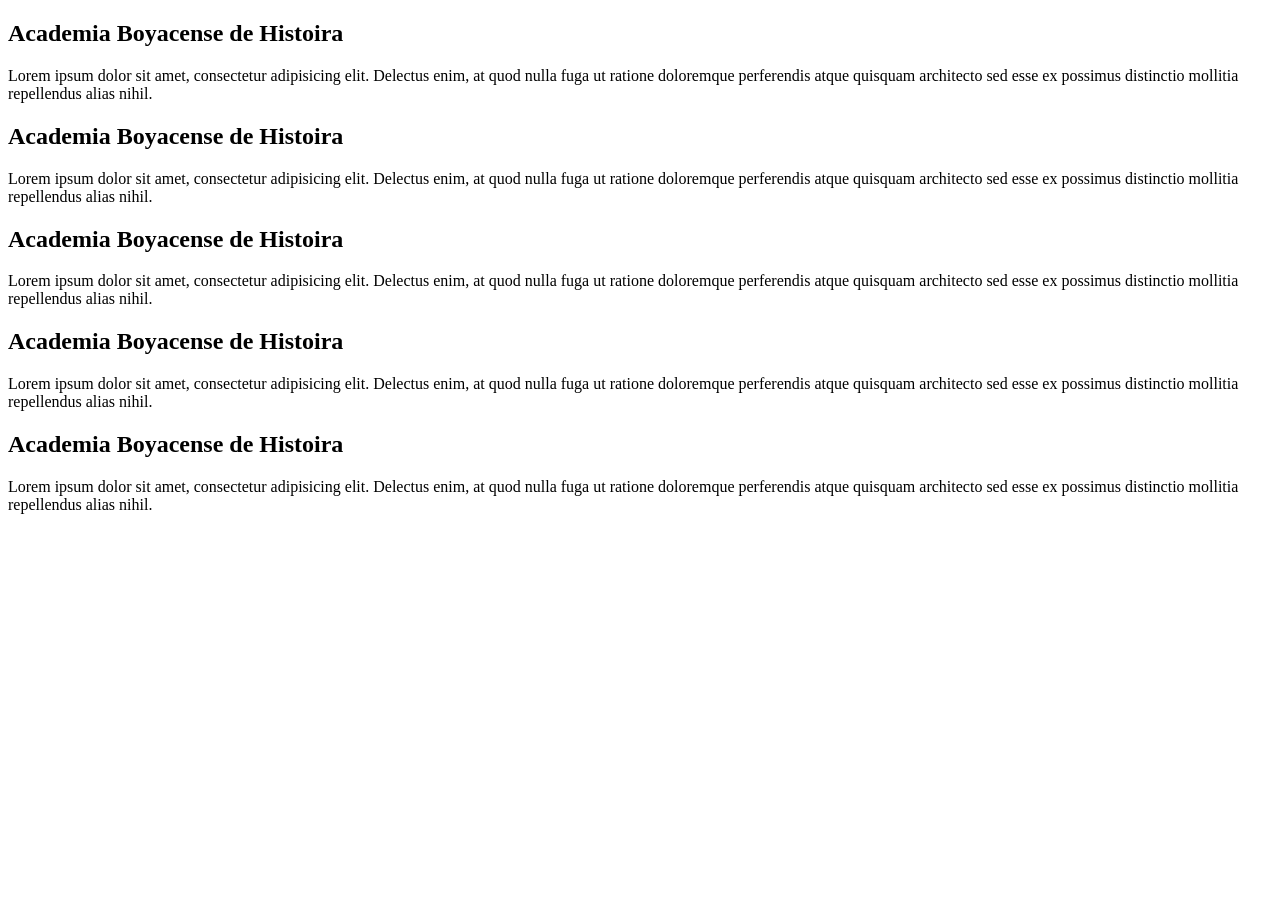
==== indext.html @ 65539789 "Add index and images" ====
<!DOCTYPE html>
<html lang="en">
<head>
    <meta charset="UTF-8">
    <meta name="viewport" content="width=device-width, initial-scale=1.0">
    <title>"20 de Julio"</title>
</head>
<body>
	<section>
		<!-- Foto 1 -->
		<div class="slide">
			<div class="content">
				<h2>Academia Boyacense de Histoira</h2>		
				<p>Lorem ipsum dolor sit amet, consectetur adipisicing elit. Delectus enim, at quod nulla fuga ut ratione doloremque perferendis atque quisquam architecto sed esse ex possimus distinctio mollitia repellendus alias nihil.</p>				
			</div>
		</div>
		<!-- Foto 2 -->
		<div class="slide">
			<div class="content">
				<h2>Academia Boyacense de Histoira</h2>		
				<p>Lorem ipsum dolor sit amet, consectetur adipisicing elit. Delectus enim, at quod nulla fuga ut ratione doloremque perferendis atque quisquam architecto sed esse ex possimus distinctio mollitia repellendus alias nihil.</p>				
			</div>
		</div>
		<!-- Foto 3 -->
		<div class="slide">
			<div class="content">
				<h2>Academia Boyacense de Histoira</h2>		
				<p>Lorem ipsum dolor sit amet, consectetur adipisicing elit. Delectus enim, at quod nulla fuga ut ratione doloremque perferendis atque quisquam architecto sed esse ex possimus distinctio mollitia repellendus alias nihil.</p>				
			</div>
		</div>
		<!-- Foto 4 -->		
		<div class="slide">
			<div class="content">
				<h2>Academia Boyacense de Histoira</h2>		
				<p>Lorem ipsum dolor sit amet, consectetur adipisicing elit. Delectus enim, at quod nulla fuga ut ratione doloremque perferendis atque quisquam architecto sed esse ex possimus distinctio mollitia repellendus alias nihil.</p>				
			</div>
		</div>
		<!-- Foto 5 -->		
		<div class="slide">
			<div class="content">
				<h2>Academia Boyacense de Histoira</h2>		
				<p>Lorem ipsum dolor sit amet, consectetur adipisicing elit. Delectus enim, at quod nulla fuga ut ratione doloremque perferendis atque quisquam architecto sed esse ex possimus distinctio mollitia repellendus alias nihil.</p>				
			</div>
		</div>
		
	</section>    
</body>
</html>
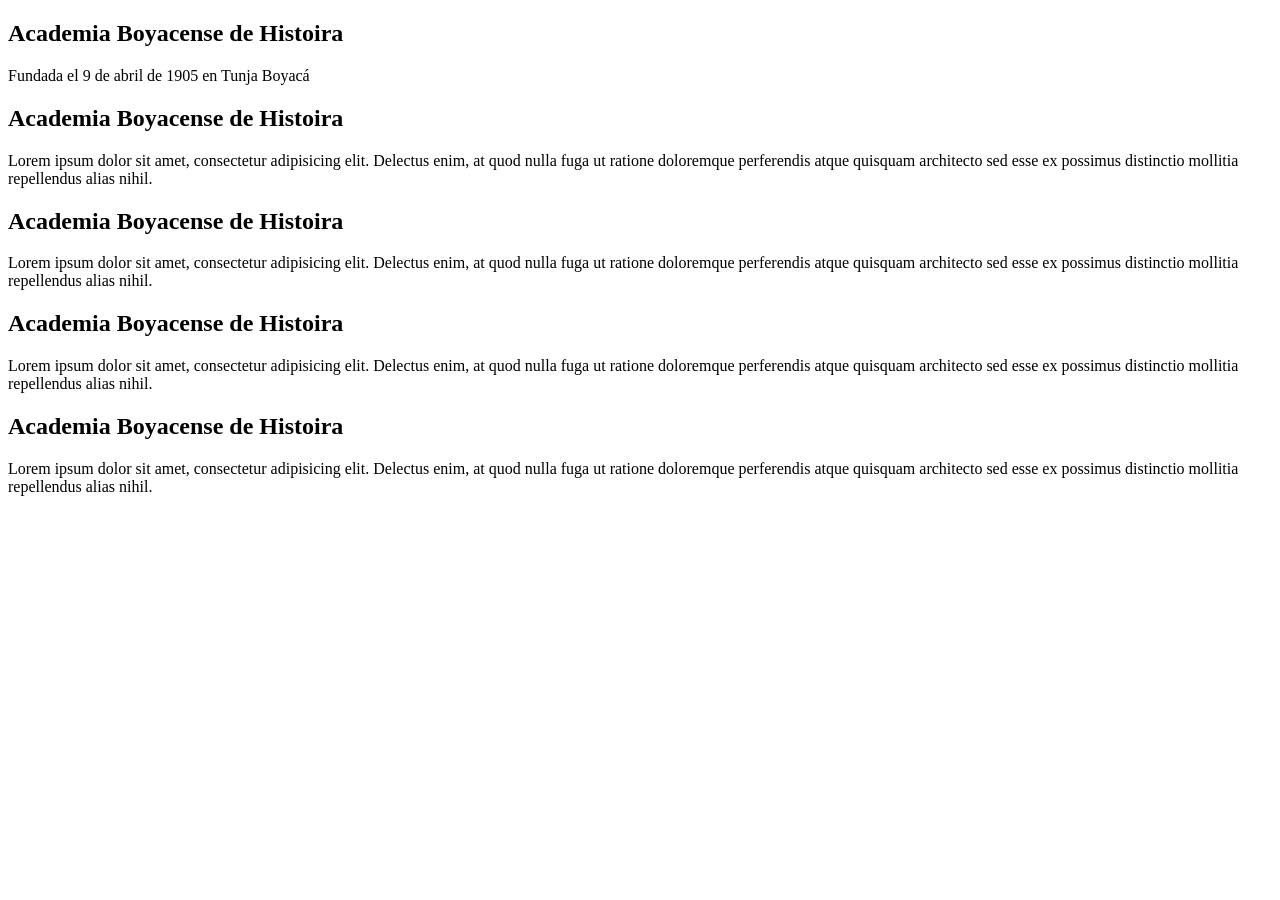
==== commit 2423ddc2: "Add styles.css" ====
--- a/indext.html
+++ b/indext.html
@@ -3,15 +3,17 @@
 <head>
     <meta charset="UTF-8">
     <meta name="viewport" content="width=device-width, initial-scale=1.0">
+    <link rel="stylesheet" type="text/css" href="styles.css">    
     <title>"20 de Julio"</title>
 </head>
 <body>
 	<section>
+
 		<!-- Foto 1 -->
 		<div class="slide">
 			<div class="content">
 				<h2>Academia Boyacense de Histoira</h2>		
-				<p>Lorem ipsum dolor sit amet, consectetur adipisicing elit. Delectus enim, at quod nulla fuga ut ratione doloremque perferendis atque quisquam architecto sed esse ex possimus distinctio mollitia repellendus alias nihil.</p>				
+				<p>Fundada el 9 de abril de 1905 en Tunja Boyacá</p>				
 			</div>
 		</div>
 		<!-- Foto 2 -->
@@ -42,7 +44,7 @@
 				<p>Lorem ipsum dolor sit amet, consectetur adipisicing elit. Delectus enim, at quod nulla fuga ut ratione doloremque perferendis atque quisquam architecto sed esse ex possimus distinctio mollitia repellendus alias nihil.</p>				
 			</div>
 		</div>
-		
+
 	</section>    
 </body>
 </html>
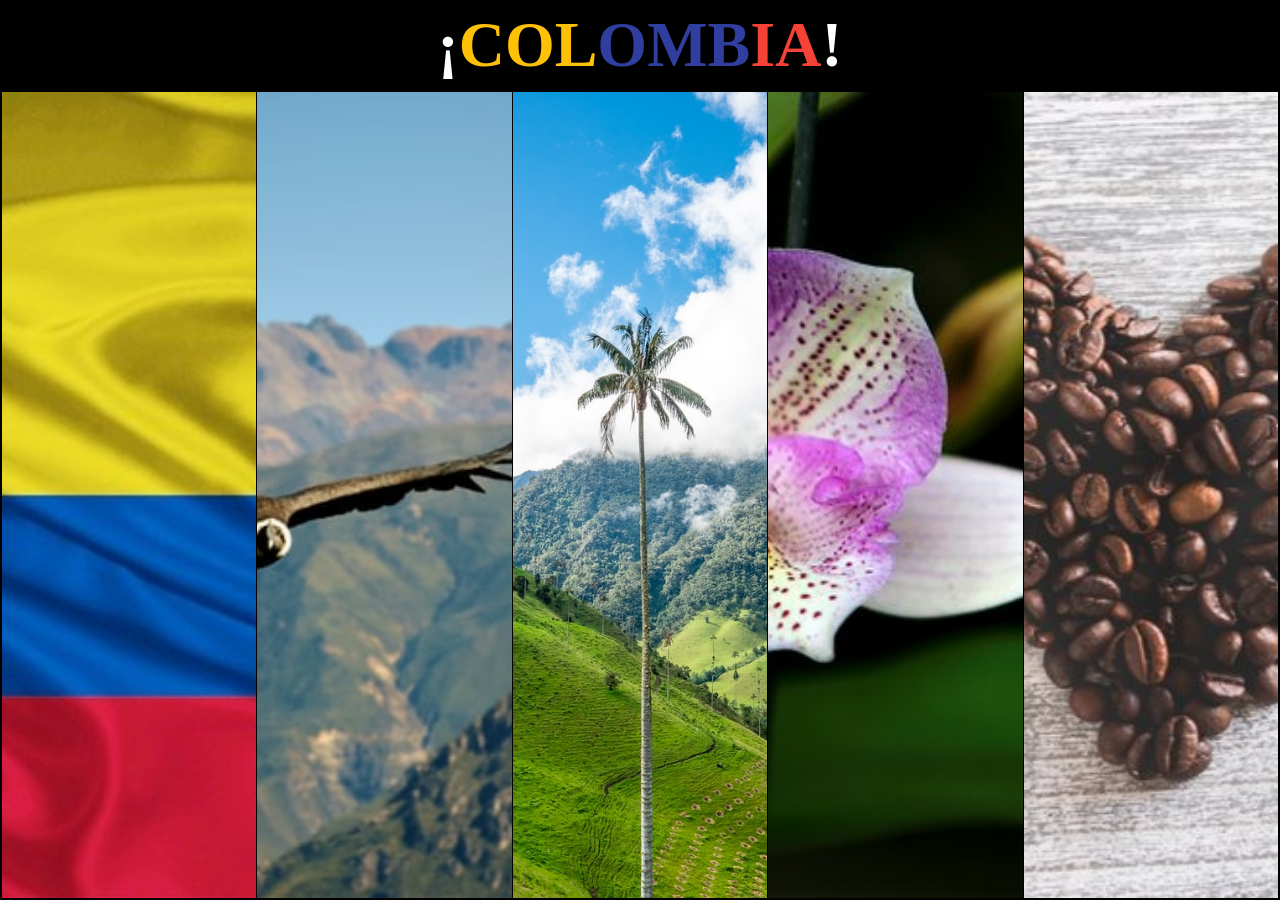
==== commit a1200603: "change of images and colors" ====
--- a/indext.html
+++ b/indext.html
@@ -4,44 +4,50 @@
     <meta charset="UTF-8">
     <meta name="viewport" content="width=device-width, initial-scale=1.0">
     <link rel="stylesheet" type="text/css" href="styles.css">    
-    <title>"20 de Julio"</title>
+    <title>¡COLOMBIA!</title>
 </head>
 <body>
+
+
+	<div class="title">
+		<h1>¡<span  style="color: #FFC107">COL</span><span style="color: #303F9F">OMB</span><span style="color: #F44336">IA</span>!</h1>
+	</div>
+
 	<section>
 
 		<!-- Foto 1 -->
 		<div class="slide">
 			<div class="content">
-				<h2>Academia Boyacense de Histoira</h2>		
-				<p>Fundada el 9 de abril de 1905 en Tunja Boyacá</p>				
+				<h2>COLOMBIA</h2>		
+				<p>Colombia, oficialmente República de Colombia, es un país soberano situado en la región noroccidental de América del Sur, fundación 20 de julio de 1810.</p>
 			</div>
 		</div>
 		<!-- Foto 2 -->
 		<div class="slide">
 			<div class="content">
-				<h2>Academia Boyacense de Histoira</h2>		
-				<p>Lorem ipsum dolor sit amet, consectetur adipisicing elit. Delectus enim, at quod nulla fuga ut ratione doloremque perferendis atque quisquam architecto sed esse ex possimus distinctio mollitia repellendus alias nihil.</p>				
+				<h2>CONDOR DE LOS ANDES</h2>		
+				<p>El cóndor de los Andes, el único animal que hace parte de un símbolo patrio en el país. En el escudo nacional refleja la libertad.</p>
 			</div>
 		</div>
 		<!-- Foto 3 -->
 		<div class="slide">
 			<div class="content">
-				<h2>Academia Boyacense de Histoira</h2>		
-				<p>Lorem ipsum dolor sit amet, consectetur adipisicing elit. Delectus enim, at quod nulla fuga ut ratione doloremque perferendis atque quisquam architecto sed esse ex possimus distinctio mollitia repellendus alias nihil.</p>				
+				<h2>PALMA DE CERA</h2>		
+				<p>Palma de cera, árbol nacional. La palma de cera del Quindío (Ceroxylon quindiuense) es una palma nativa de los bosques montañosos húmedos andinos del Parque Nacional Natural Los Nevados, en Colombia.</p>				
 			</div>
 		</div>
 		<!-- Foto 4 -->		
 		<div class="slide">
 			<div class="content">
-				<h2>Academia Boyacense de Histoira</h2>		
-				<p>Lorem ipsum dolor sit amet, consectetur adipisicing elit. Delectus enim, at quod nulla fuga ut ratione doloremque perferendis atque quisquam architecto sed esse ex possimus distinctio mollitia repellendus alias nihil.</p>				
+				<h2>ORQUIDEA</h2>		
+				<p>La orquídea colombiana Cattleya trianae es la flor nacional de Colombia desde 1936, cuando la Academia Colombiana de Historia la denominó cómo emblema nacional.</p>
 			</div>
 		</div>
 		<!-- Foto 5 -->		
 		<div class="slide">
 			<div class="content">
-				<h2>Academia Boyacense de Histoira</h2>		
-				<p>Lorem ipsum dolor sit amet, consectetur adipisicing elit. Delectus enim, at quod nulla fuga ut ratione doloremque perferendis atque quisquam architecto sed esse ex possimus distinctio mollitia repellendus alias nihil.</p>				
+				<h2>CAFE</h2>		
+				<p>El café de Colombia es una indicación geográfica protegida, que fue reconocida en forma oficial por la Unión Europea el 27 de septiembre de 2007. Dicha denominación se le otorga al café 100% arábigo (coffea arabica) producido en las regiones cafeteras de Colombia.</p>
 			</div>
 		</div>
 
--- a/styles.css
+++ b/styles.css
@@ -0,0 +1,118 @@
+*
+{
+	margin: 0;
+	padding: 0;
+	box-sizing: border-box;
+}
+.title
+{
+	height: 10vh;
+	background: black;
+	color: white;
+	display: flex;
+    justify-content: center;
+    align-content: center;
+    flex-direction: column;
+	}
+.title h1
+{	
+	text-align: center;
+	font-size: 4em;
+}
+
+@media (max-width: 600px) {
+	.title h1
+	{	
+		font-size: 2em;	
+	}  
+	section .slide .content
+	{
+		font-size: 0.7em;
+	}
+	section .slide:hover
+	{
+		flex-grow: ;
+	}
+}
+section
+{
+	position: absolute;
+	width: 100%;
+	height: 90vh;
+	display: flex;
+	border: 2px solid #000;
+}
+section .slide
+{
+	position: relative;	
+	height: 100%;
+	flex: 1;
+	border-right: 1px solid  #000;
+	overflow: hidden;
+	transition: 0.5s ease-in-out;	
+}
+section .slide:last-child
+{
+	border-right: none;
+}
+section .slide:hover
+{
+	flex-grow: 5;
+}
+section .slide:nth-child(1)
+{
+	background: url(images/colombiaFlag.jpg);
+	background-position: center center;
+	background-size: cover;
+
+}
+section .slide:nth-child(2)
+{
+	background: url(images/andeanCondor.jpg);
+	background-position: center center;
+	background-size: cover;
+
+}
+section .slide:nth-child(3)
+{
+	background: url(images/palmaCera.jpg);
+	background-position: center center;
+	background-size: cover;
+
+}
+section .slide:nth-child(4)
+{
+	background: url(images/orquidea.jpg);
+	background-position: center center;
+	background-size: cover;
+
+}
+section .slide:nth-child(5)
+{
+	background: url(images/coffe.jpg);
+	background-position: center center;
+	background-size: cover;
+
+}
+section .slide .content
+{
+	position: absolute;
+	bottom: 0;
+	margin: 1em;
+	padding: 1em;
+	background: #000;
+	color: #fff;
+	visibility: hidden;
+	opacity: 0;
+	transition: 0s;
+	transform: translateY(20em);
+}
+section .slide:hover .content
+{
+	visibility: visible;
+	opacity: 1;
+	transition: 0.5s;
+	transition-delay: 0.5;
+	transform: translateY(0);
+}
+
